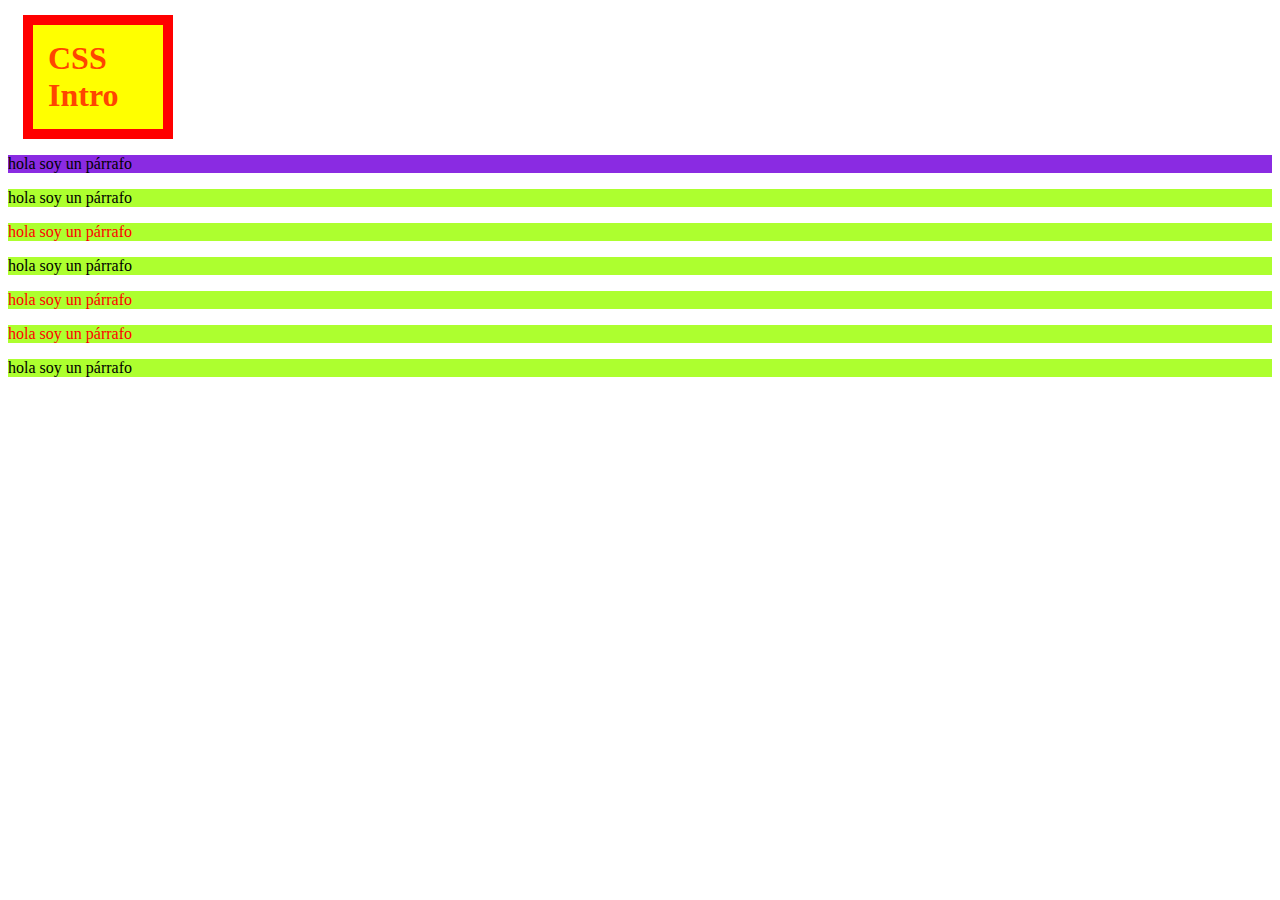
==== semana01/dia02-intro/index.html @ 322956bd "semana01, dia02" ====
<!DOCTYPE html>
<html lang="en">
<head>
  <meta charset="UTF-8">
  <meta name="viewport" content="width=device-width, initial-scale=1.0">
  <title>CSS Intro</title>
  <style>
    /* selector por elemento */
    h1 {
      color: orangered;
      background-color: yellow;

      border: 10px solid red;
      padding: 15px;
      margin: 15px;

      /* box-sizing: content-box;  */ /* por defecto, no calcula el ancho en base al contenido, padding, borde y margen */
      box-sizing: border-box; /* hace el calculo automático de la caja incluyendo el contenido, padding, borde y margen */

      width: 150px;
    }
    /* selector por id */
    #parrafo {
      background-color: blueviolet;
    }
    /* selector por clase */
    .otro_parrafo {
      background-color: greenyellow;
    }
    .nuevo {
      color: red;
    }
  </style>
</head>
<body>
  <h1>CSS Intro</h1>
  <p id="parrafo">hola soy un párrafo</p>

  <p class="otro_parrafo">hola soy un párrafo</p>
  <p class="otro_parrafo nuevo">hola soy un párrafo</p>
  <p class="otro_parrafo">hola soy un párrafo</p>
  <p class="otro_parrafo nuevo">hola soy un párrafo</p>
  <p class="otro_parrafo nuevo">hola soy un párrafo</p>
  <p class="otro_parrafo">hola soy un párrafo</p>
</body>
</html>
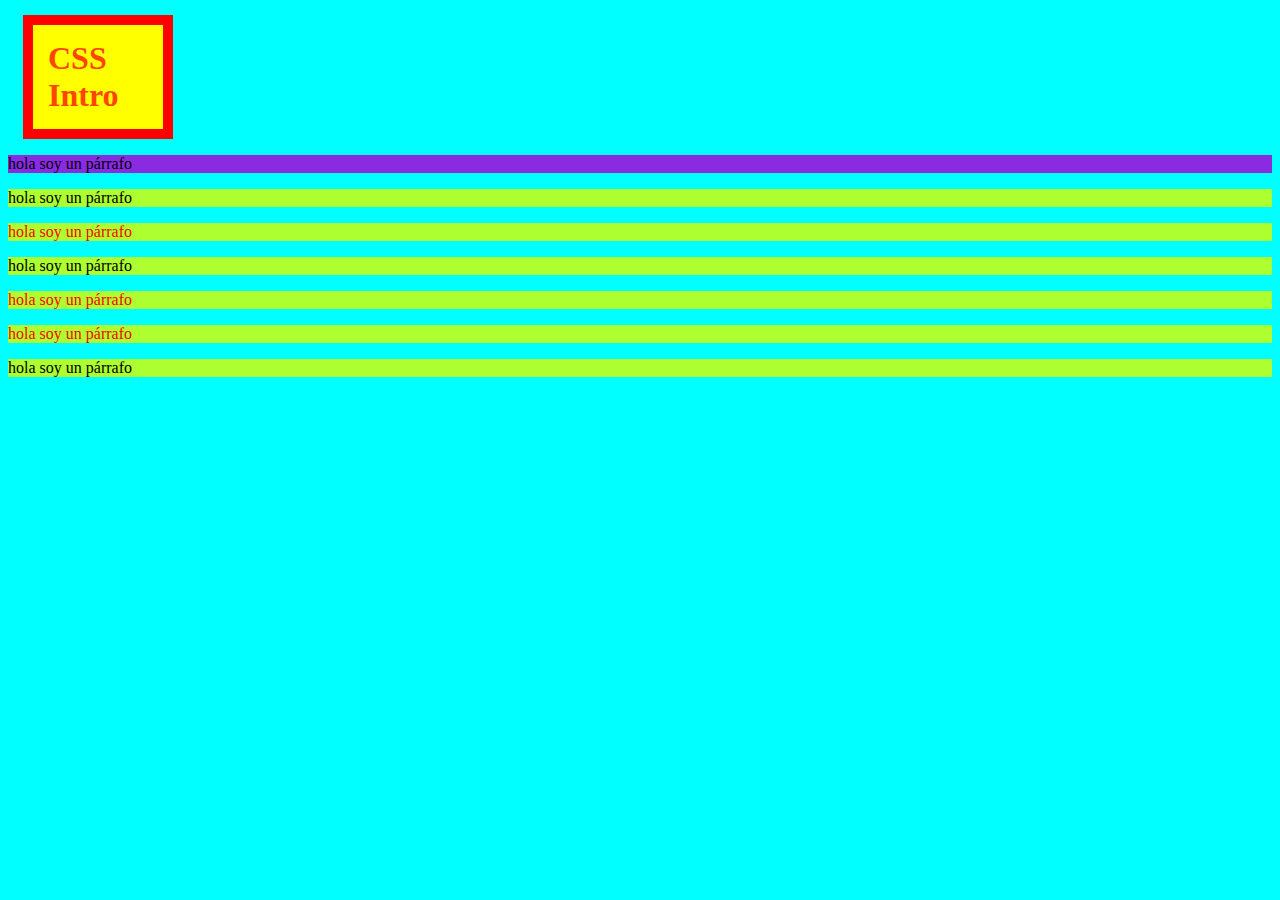
==== commit 1cc174bf: "semana1, dia2, attributo link" ====
--- a/semana01/dia02-intro/index.html
+++ b/semana01/dia02-intro/index.html
@@ -29,8 +29,14 @@
     }
     .nuevo {
       color: red;
+
+      display: block;
+      display: inline-block;
+      display: flex;
+      display: grid;
     }
   </style>
+  <link rel="stylesheet" href="estilos.css">
 </head>
 <body>
   <h1>CSS Intro</h1>
--- a/semana01/dia02-intro/estilos.css
+++ b/semana01/dia02-intro/estilos.css
@@ -0,0 +1,3 @@
+body {
+  background-color: aqua;
+}